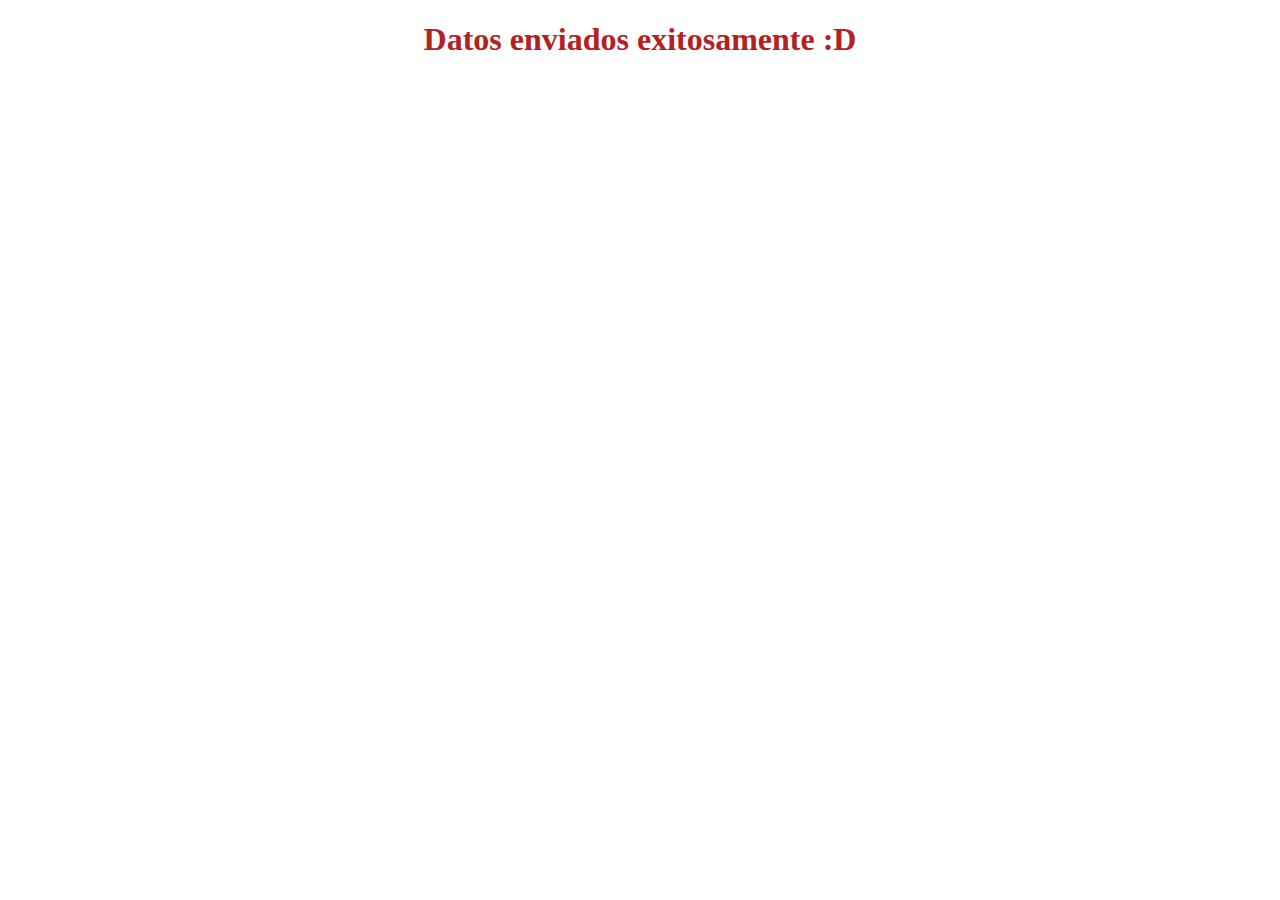
==== confirmacion.html @ 26208c35 "todo terminado" ====
<!DOCTYPE html>
<html>
    <head>
        <title>Confirmacion</title>
    </head>
    <body>
        <center>
            <h1 style="color: firebrick;">Datos enviados exitosamente :D</h1>
        </center>
    </body>
</html>
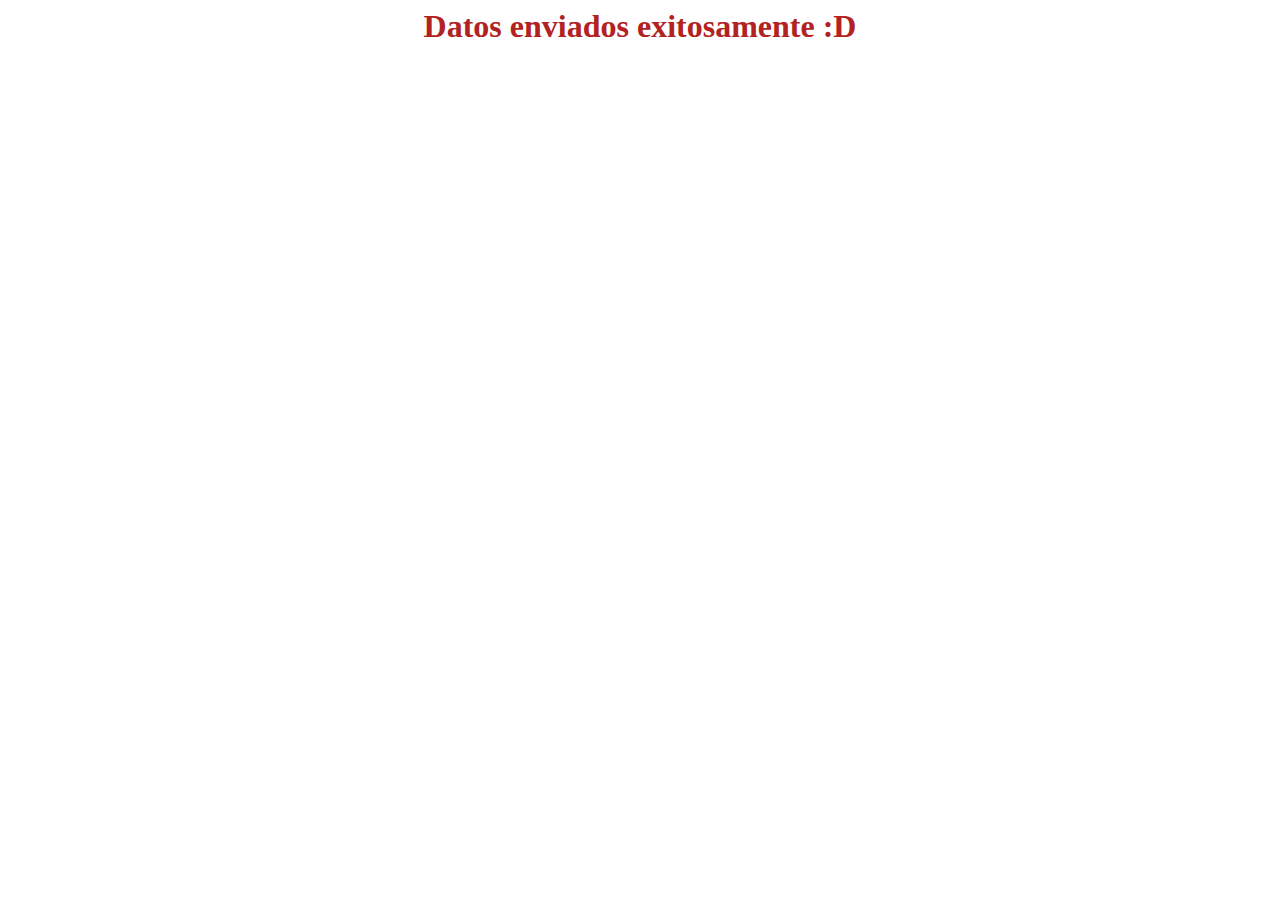
==== commit 2f023814: "pase todos los estilos a css y agregue algunos detalles mas" ====
--- a/confirmacion.html
+++ b/confirmacion.html
@@ -1,4 +1,3 @@
-<!DOCTYPE html>
 <html>
     <head>
         <title>Confirmacion</title>
